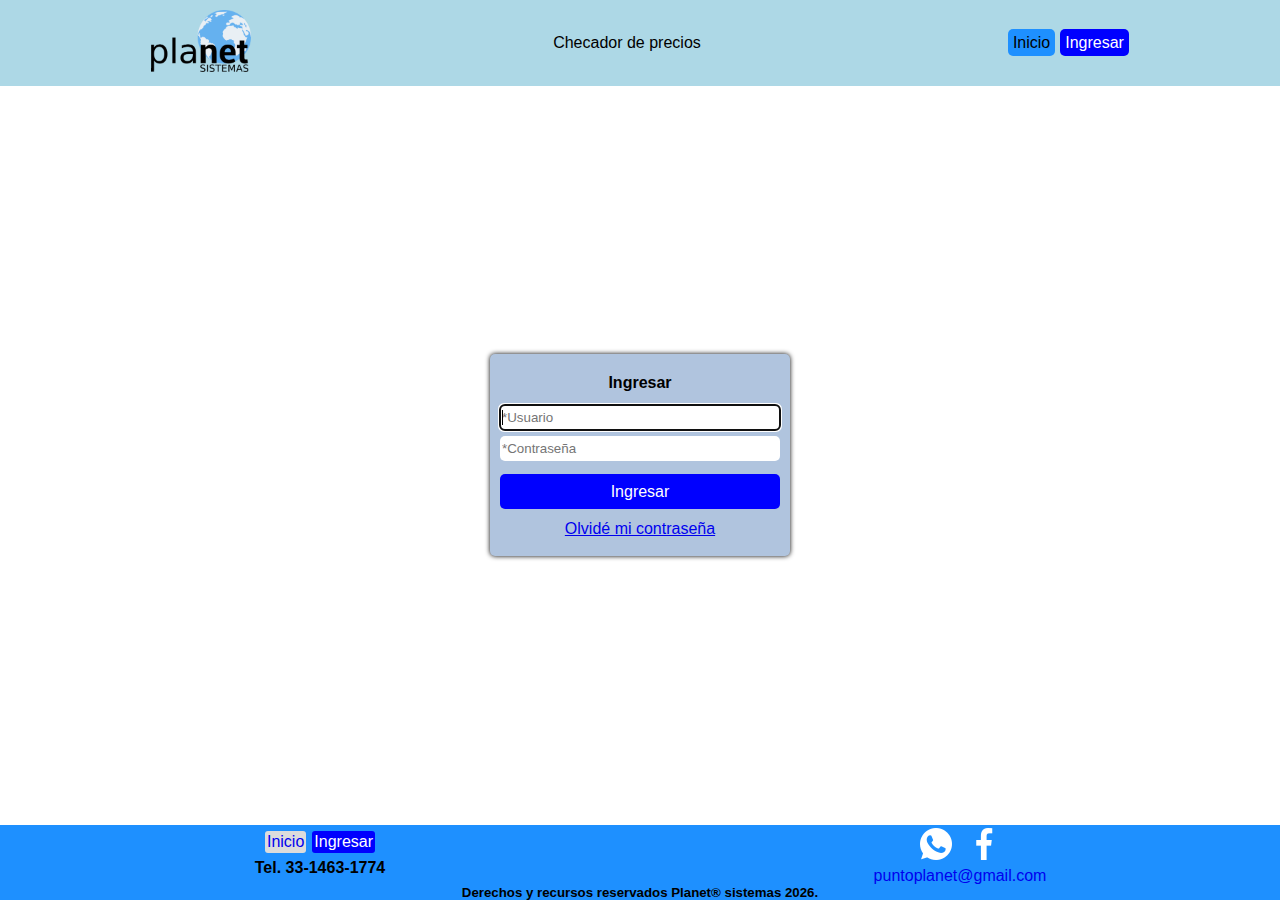
==== dashboard.html @ a4ebc6f9 "finalizada carga de articulos y familias desde sqlite" ====
<!DOCTYPE html>
<html lang="es-ES">
<head>
    <meta charset="UTF-8">
    <meta http-equiv="X-UA-Compatible" content="IE=edge">
    <meta name="viewport" content="width=device-width, initial-scale=1.0">
    <link rel="stylesheet" href="src/css/style.css">
    <link rel="stylesheet" href="src/css/modal.css">
    <link rel="stylesheet" href="src/css/table.css">
    <link rel="shortcut icon" href="src/img/favicon32px.png" type="image/png">
    <title>Checador de precios</title>
</head>
<body>
    <header></header>
    <main>
        <table>            
            <caption>
                <h6>Para encontrar todo "."</h6>
                <input type="search" id="searchArticle" placeholder="buscar..." onchange="loadArticles()">
                <span>Artículos</span>
                <select name="iduser" id="selUsers" onchange="selUsersChange()">
                    <!-- usuarios existentes -->
                </select>
                <button onclick="addArticle()"><img src="src/img/add24px.png"></button> 
            </caption>
            <thead>                
                <tr>
                    <th>Artículo</th>
                    <th>Precio</th>
                    <th>Código</th>
                    <th>Familia</th>
                    <th>Acciones</th>
                </tr>
            </thead>
            <tbody id="tbody">
                <!-- articles -->
            </tbody>
            <tfoot> 
                <tr>
                    <td id="username" colspan="1"></td>
                    <td colspan="4" id="countArticles"></td>
                </tr>
            </tfoot>    
        </table>
        <section class="modal" id="modal">
            <div class="form">
                <h4 id="formTitle">Agregar artículo</h4>
                <form class="form__form" id="form">
                    <input type="hidden" name="id"> <!-- 0=insert, >0 update -->
                    <input type="text" name="code" placeholder="Código">
                    <input type="text" name="description" placeholder="*Descripción" required>
                    <input type="number" name="price" step="0.01" placeholder="*Precio" required>
                    <label for="selFamilies">*Familia</label>
                    <div class="form__families">
                        <select name="family" required>
                            <!-- combo con las familias -->
                        </select>
                        <div class="form__families__buttons">
                            <button onclick="addFamily(event)"><img src="src/img/add24px.png" alt="Agregar" title="Agregar"></button>
                            <button onclick="editFamily(event)" id="btEditFamily"><img src="src/img/edit24px.png" alt="Modificar" title="Modificar"></button>
                            <button onclick="delFamily(event)" id="btDelFamily"><img src="src/img/trash24px.png" alt="Eliminar" title="Eliminar"></button>
                        </div>
                    </div>
                    <h5>*Campos obligatorios</h5>
                    <div class="form__buttons">
                        <input type="submit" value="Guardar">
                        <input type="button" value="Cancelar" id="btCancel">
                    </div>
                </form>
                <div class="form__status" id="statusArea">
                    <span class="form__status-close" id="btCloseStatus">x</span>
                    <p class="modal__status-text" id="statusText">Lorem ipsum dolor sit amet consectetur adipisicing elit. Ad et recusandae, illo itaque repudiandae quo vel quis eius iste. Sunt provident asperiores saepe, vero suscipit distinctio impedit fuga mollitia itaque!</p>
                </div>
            </div>
        </section>
        <section class="modal" id="modalDel">
            <div class="form">
                <h4>Eliminar artículo</h4>
                <div id="divDelArticle">
                    <input type="hidden" id="idToDel">
                    <p>¿Estás segur@ de eliminar el artículo...?</p>
                    <h4 id="descriptionToDel"></h4>
                    <div class="form__buttons">
                        <button id="btOkDel">Eliminar</button>
                        <button id="btCancelDel">Cancelar</button>
                    </div>
                </div>
                <div class="form__status" id="statusDelArea">
                    <span class="form__status-close" id="btCloseStatusDel">x</span>
                    <p class="modal__status-text" id="statusDelText">Lorem ipsum dolor sit amet consectetur adipisicing elit. Ad et recusandae, illo itaque repudiandae quo vel quis eius iste. Sunt provident asperiores saepe, vero suscipit distinctio impedit fuga mollitia itaque!</p>
                </div>
            </div>
        </section>
        
        <section class="modal" id="modalAddEditFamily">
            <div class="form">
                <h4 id="formFamilyTitle">Agregar familia</h4>
                <form class="form__form" id="formFamily">
                    <input type="hidden" name="id"> <!-- 0=insert, >0 update -->
                    <input type="text" name="description" placeholder="*Descripción" required>
                    <h5>*Campo obligatorio</h5>
                    <div class="form__buttons">
                        <input type="submit" value="Guardar">
                        <input type="button" value="Cancelar" onclick="closeModalAddEditFamily()">
                    </div>
                </form>
                <div class="form__status" id="statusFamilyArea">
                    <span class="form__status-close" id="btCloseStatusFamily">x</span>
                    <p class="modal__status-text" id="statusFamilyText">Lorem ipsum dolor sit amet consectetur adipisicing elit. Ad et recusandae, illo itaque repudiandae quo vel quis eius iste. Sunt provident asperiores saepe, vero suscipit distinctio impedit fuga mollitia itaque!</p>
                </div>
            </div>
        </section>
        <section class="modal" id="modalFamilyDel">
            <div class="form">
                <h4>Eliminar familia</h4>
                <div id="divDelFamily">
                    <input type="hidden" id="idFamilyDel">
                    <p>¿Estás segur@ de eliminar familia...?</p>
                    <h4 id="descriptionFamilyDel"></h4>
                    <div class="form__buttons">
                        <button id="btOkFamilyDel">Eliminar</button>
                        <button id="btCancelFamilyDel">Cancelar</button>
                    </div>
                </div>
                <div class="form__status" id="statusFamilyDelArea">
                    <span class="form__status-close" id="btCloseStatusFamilyDel">x</span>
                    <p class="modal__status-text" id="statusFamilyDelText">Lorem ipsum dolor sit amet consectetur adipisicing elit. Ad et recusandae, illo itaque repudiandae quo vel quis eius iste. Sunt provident asperiores saepe, vero suscipit distinctio impedit fuga mollitia itaque!</p>
                </div>
            </div>
        </section>
    </main>
    <footer></footer>
    <section class="menu-hidden" id="menuHidden"></section>
    <script src="src/js/script.js"></script>
    <script src="src/js/form.js"></script>
    <script src="src/js/dashboard.js"></script>
</body>
</html>
---- src/css/style.css ----
@font-face {
    font-family: 'Roboto';
    src: 'src/font/Roboto-Regular.ttf'; /* format('truetype');*/
}

* {
    margin: 0;
    padding: 0;
    box-sizing: border-box;
}

body {
    font-family: 'Roboto', Arial, Helvetica, sans-serif;
    min-height: 100vh;
    display: flex;
    flex-direction: column;
    justify-content: space-between; 
    
}

header {
    background-color: lightblue;  
    width: 100%;
    display: flex;
    justify-content: space-around;
    align-items: center;
    padding: 10px 0;
}


header img {
    width: 100px;
}

header > nav > a {
    background-color: dodgerblue;
    color: black;
    text-decoration: none;
    margin-left: 5px;
    padding: 5px;
    border-radius: 5px;
}

header a:hover {
    cursor: pointer;
}

.btmenu {
    background-color: rgba(0, 0, 0, 0);
    width: 32px;
    height: 32px;
    border: none; 
    display: none;   
}

.btmenu:hover {
    cursor: pointer;
}

.menu-hidden {
    background-color: rgba(0, 0, 0, 0.5);
    position: fixed;
    left: 0;
    top: 0;
    right: 0;
    bottom: 0;
    display: none;
}

.menu-aside {
    background-color: lightblue;
    position: fixed;
    top: 0;
    right: 0;
    bottom: 0;
    width: 160px;
    margin-right: -160px; /* esconder a la derecha */ 
    transition: margin 0.5s;    
}

.menu-close {
    position: relative;
    top: 25px;
    right: -95px;    
}

.menu-close:hover {
    cursor: pointer;
}

.menu-list {
    /* background-color: silver; */
    margin-top: 60px;
    list-style: none; /* no viñet */
    padding: 10px;
}

.menu-list > li {
    /* background-color: red;
    border: 1px solid; */
    margin-top: 5px;
}

.menu-list a {
    background-color: dodgerblue;
    color: black;
    text-decoration: none; /* no-viñets */
    display: block; /* width 100% */
    padding: 5px;
    border-radius: 5px;
}

main {
    width: 100%;
    text-align: center;
    display: flex;
    flex-direction: column;
    justify-content: center;
    align-items: center;
}

h2 {
    margin: 20px 0;
}

.screen-shot {
    width: 600px;
    margin-top: 20px;
}

.logo {
    width: 200px;
    margin-bottom: 20px;
}

footer {
    background-color: dodgerblue;
    width: 100%;
}

footer > section {
    /* border: 1px solid white; */
    display: flex;
}

footer > section > div {
    /* border: 1px solid; */
    width: 50%; 
    height: 60px;
}

footer > section > div > div,
footer nav {
    /* border: 1px solid red; */
    width: 100%;
    display: flex;
    justify-content: center;
    align-items: center;
}

footer nav {
    margin: 6px 0;
}

footer a {
    text-decoration: none;
}

footer nav > a {
    background-color: gainsboro;
    padding: 2px;
    margin: 0 3px;
    border-radius: 3px;
}

.contact-social {
    margin: 3px 8px;
}

footer > h5 {
    text-align: center;
}

a.active {
    background-color: blue;
    color: white;
}

@media screen and (max-width: 640px) {
    .navMain {
        display: none;
    }

    /* menu burguer */
    .btmenu {
        display: inline;
    }

    .screen-shot {
        width: 300px;
    }

    footer > section {
        flex-direction: column;
    }

    footer > section > div,
    footer nav {
        width: 100%;
    }
}
---- src/css/modal.css ----
@import 'form.css';

.modal {
    background-color: rgba(0, 0, 0, 0.5);
    position: fixed;
    left: 0;
    top: 0;
    right: 0;
    bottom: 0;
    display: none;
    justify-content: center; /* (display:flex) */
    align-items: center; /* (display:flex) */
}

.form__status {
    display: none;
}
---- src/css/table.css ----
table {
    border: 0.5px solid black;
    display: block;
    border-collapse: collapse;
    border-spacing: 0;
    /* width: 98%; */
    margin: 10px auto;
    padding: 5px;
    font-size: 14pt;
    border-radius: 5px; 
    overflow-x: auto;
    white-space: nowrap; /* no estrechar al encojer anchura */     
}

table > caption {
    border: 0.5px solid silver;
    border-radius: 5px;
    height: 45px;
    position: relative;    
}

table > caption > h6 {
    font-size: 9pt;
    position: absolute;
    left: 4px;
    top: 1px;
}

table input[type=search] {
    /* border: 1px solid; */
    background-color: whitesmoke;
    width: 120px;
    height: 25px;
    padding: 5px;
    border: none;
    border-radius: 5px; 
    position: absolute; 
    left: 5px; 
    top: 15px;
}

table > caption > button {
    background-color: lightgreen; 
    position: absolute;
    left: 130px;   
    top: 5px;
}

table > caption > span {
    font-size: 16pt;
    position: absolute;
    left: 180px;
    top: 10px;
}

table > caption > select {
    width: 100px;
    height: 25px;
    position: absolute;
    top: 10px;
    right: 5px;
}

table button {    
    width: 40px;
    height: 35px;
    padding-top: 3px; /* img center */
    border: none;
    border-radius: 5px;
    box-shadow: 0 0 3px black;
}

table th {
    text-align: left;
}

table button:hover {
    cursor: pointer;
}

.price {
    text-align: right;
}

table > tbody > tr {
    border: 0.5px solid silver;     
}

th, td {
    padding: 3px 10px;
}

td {
    text-align: left;
}

.bt-edit {
    background-color: dodgerblue;
}

.bt-del {
    background-color: salmon;
}

table > tfoot td {
    border: 0.5px solid silver;
    background-color: gainsboro;
    text-align: center;
    padding: 5px 0;
    border-radius: 3px;
}

@media screen and (max-width: 768px) {
    table {
        width: 98%;
    }
}
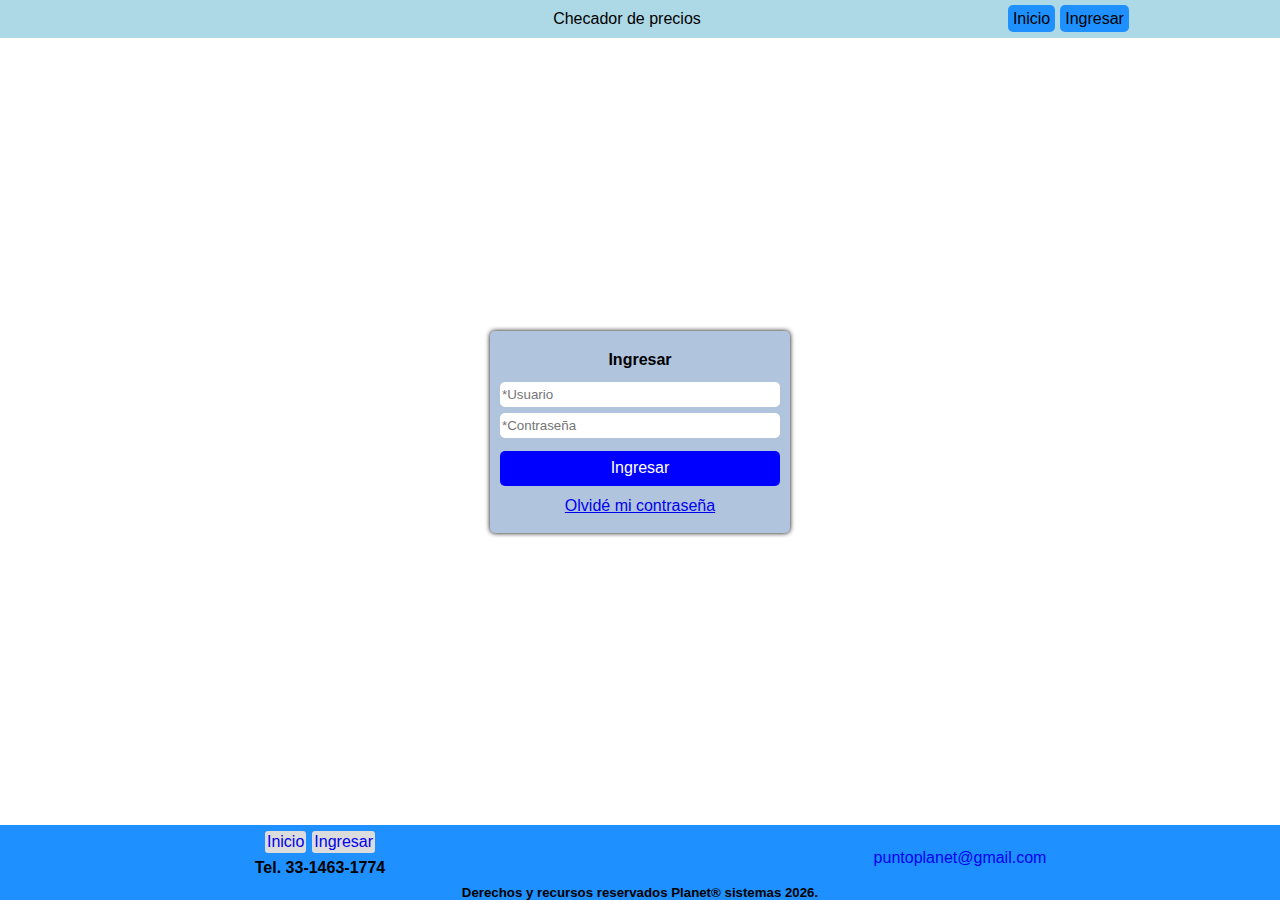
==== commit 0cb88c28: "se agrega campo costo no obligatorio" ====
--- a/dashboard.html
+++ b/dashboard.html
@@ -27,6 +27,7 @@
                 <tr>
                     <th>Artículo</th>
                     <th>Precio</th>
+                    <th>Costo</th>
                     <th>Código</th>
                     <th>Familia</th>
                     <th>Acciones</th>
@@ -37,7 +38,7 @@
             </tbody>
             <tfoot> 
                 <tr>
-                    <td id="username" colspan="1"></td>
+                    <td id="username" colspan="2"></td>
                     <td colspan="4" id="countArticles"></td>
                 </tr>
             </tfoot>    
@@ -50,9 +51,10 @@
                     <input type="text" name="code" placeholder="Código">
                     <input type="text" name="description" placeholder="*Descripción" required>
                     <input type="number" name="price" step="0.01" placeholder="*Precio" required>
+                    <input type="number" name="cost" step="0.01" placeholder="Costo">
                     <label for="selFamilies">*Familia</label>
                     <div class="form__families">
-                        <select name="family" required>
+                        <select name="idFamily" required>
                             <!-- combo con las familias -->
                         </select>
                         <div class="form__families__buttons">
--- a/src/css/table.css
+++ b/src/css/table.css
@@ -78,8 +78,13 @@
     cursor: pointer;
 }
 
-.price {
+.price,
+.cost {
     text-align: right;
+}
+
+.cost {
+    color: gray;
 }
 
 table > tbody > tr {
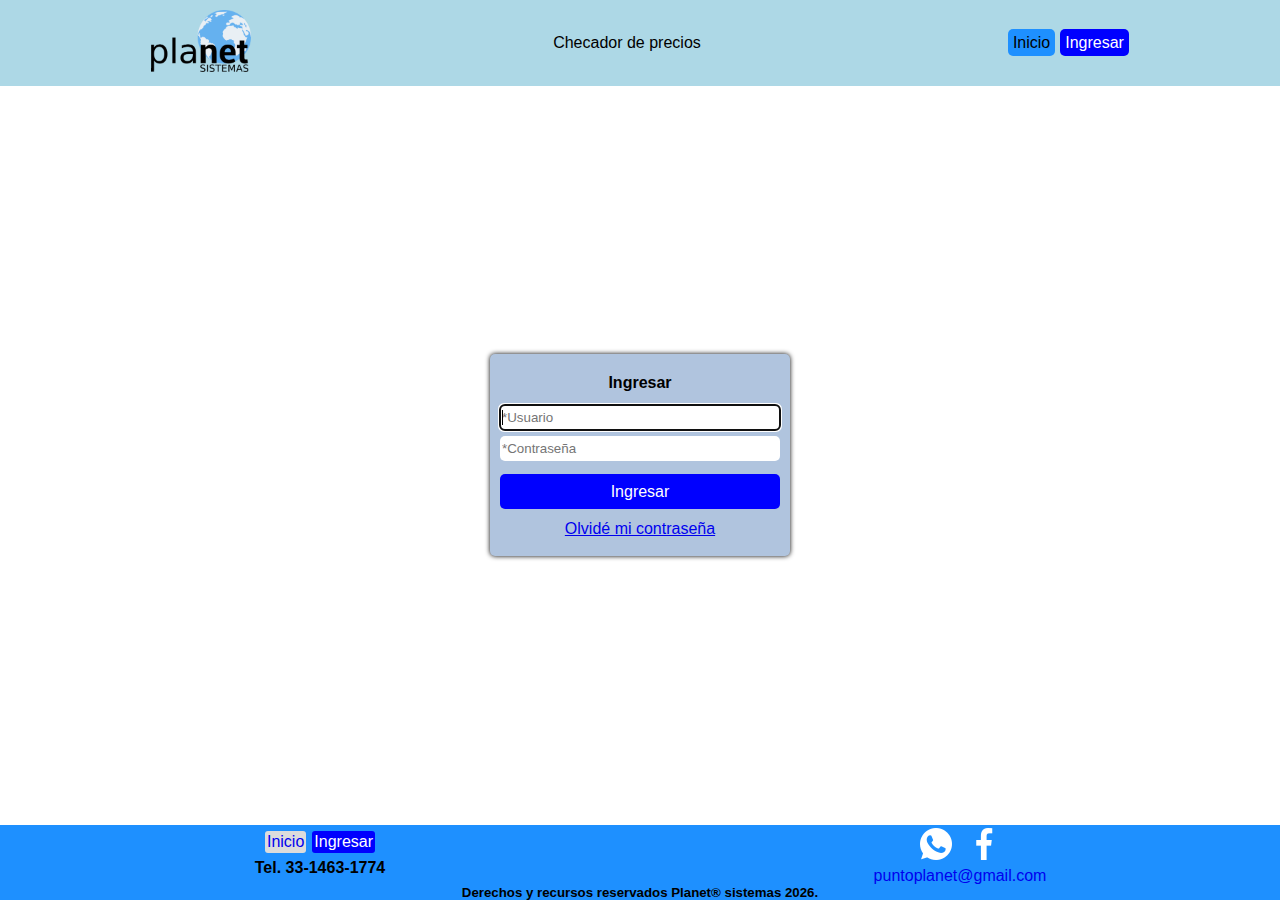
==== commit 53332c9a: "test" ====
--- a/dashboard.html
+++ b/dashboard.html
@@ -21,7 +21,7 @@
                 <select name="iduser" id="selUsers" onchange="selUsersChange()">
                     <!-- usuarios existentes -->
                 </select>
-                <button onclick="addArticle()"><img src="src/img/add24px.png"></button> 
+                <button onclick="addArticle()"><img src="src/img/add24px.png" alt="Agregar artículo" title="Agregar artículo"></button> 
             </caption>
             <thead>                
                 <tr>
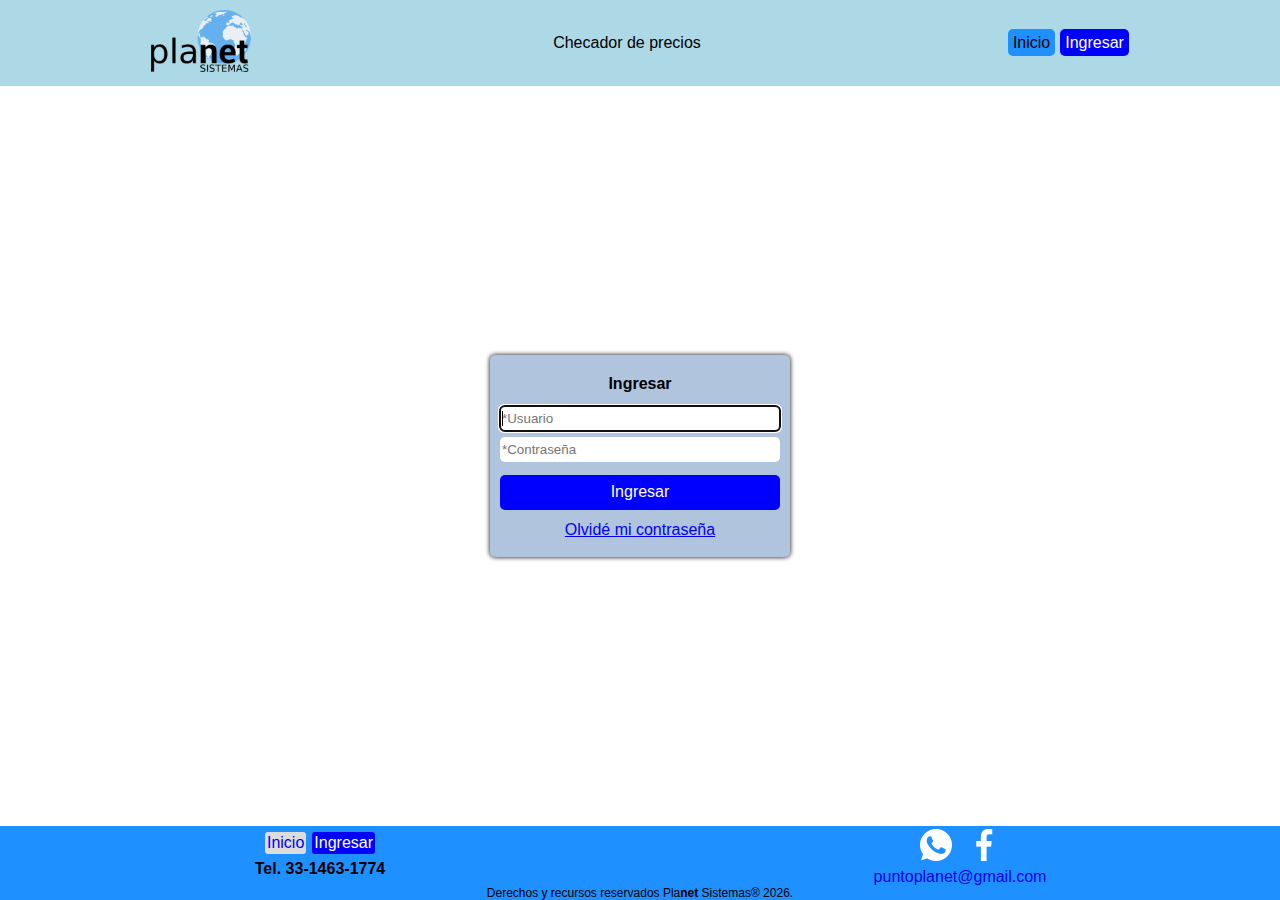
==== commit 73e34e16: "se agrega flecha arriba cuando tabla es muy alta" ====
--- a/dashboard.html
+++ b/dashboard.html
@@ -21,7 +21,7 @@
                 <select name="iduser" id="selUsers" onchange="selUsersChange()">
                     <!-- usuarios existentes -->
                 </select>
-                <button onclick="addArticle()"><img src="src/img/add24px.png" alt="Agregar artículo" title="Agregar artículo"></button> 
+                <button onclick="addArticle()"><img src="src/img/add24px.png" alt="Agregar artículo" title="Agregar artículo">Agregar</button> 
             </caption>
             <thead>                
                 <tr>
@@ -43,6 +43,7 @@
                 </tr>
             </tfoot>    
         </table>
+        <a href="#" class="arrow-up" id="arrowUp"><img src="./src/img/arrow-up32px.png" alt="Ir arriba" title="Ir arriba"></a>
         <section class="modal" id="modal">
             <div class="form">
                 <h4 id="formTitle">Agregar artículo</h4>
--- a/src/css/style.css
+++ b/src/css/style.css
@@ -177,8 +177,9 @@
     margin: 3px 8px;
 }
 
-footer > h5 {
+footer > p {
     text-align: center;
+    font-size: 9pt;
 }
 
 a.active {
--- a/src/css/table.css
+++ b/src/css/table.css
@@ -41,15 +41,23 @@
 
 table > caption > button {
     background-color: lightgreen; 
+    width: 100px;
     position: absolute;
     left: 130px;   
-    top: 5px;
+    top: 5px; 
+    display: flex; 
+    justify-content: space-around;
+    align-items: center;  
+}
+
+table > caption > button {
+    font-size: 13pt;
 }
 
 table > caption > span {
     font-size: 16pt;
     position: absolute;
-    left: 180px;
+    left: 250px;
     top: 10px;
 }
 
@@ -115,8 +123,30 @@
     border-radius: 3px;
 }
 
+.arrow-up {
+    /* border: 1px solid; */
+    position: fixed;
+    right: 10px;
+    bottom: 85px;
+    display: flex;
+    border-radius: 50%;
+    box-shadow: 0 0 5px black;
+    display: none; 
+}
+
+.arrow-up > img {
+    border-radius: 50%;   
+    width: 100%;
+    height: 100%;
+    /* box-shadow: 0 0 5px black;  */
+}
+
 @media screen and (max-width: 768px) {
     table {
         width: 98%;
     }
+
+    .arrow-up {
+        bottom: 145px;
+    }
 }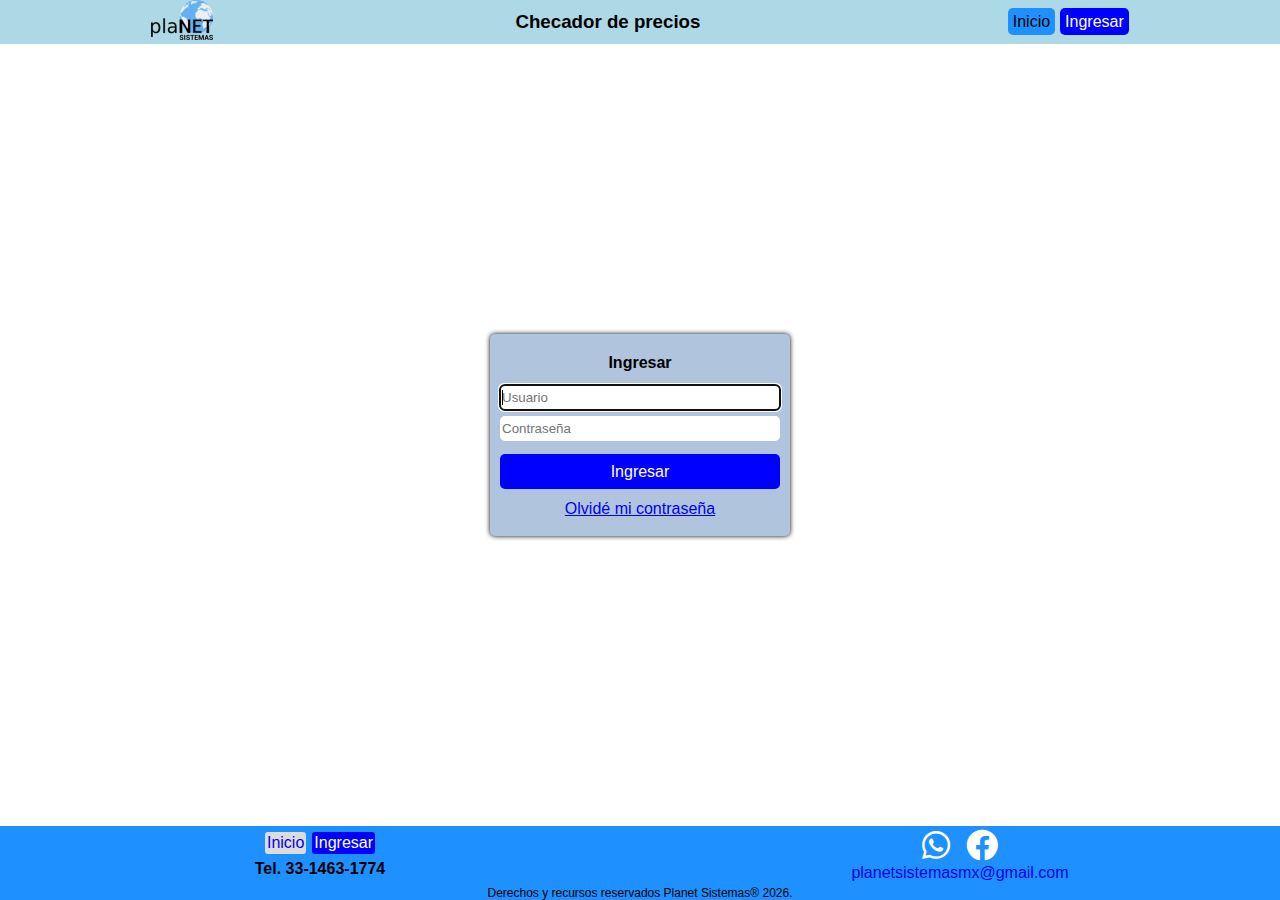
==== commit f6a3d757: "update" ====
--- a/dashboard.html
+++ b/dashboard.html
@@ -1,27 +1,28 @@
 <!DOCTYPE html>
-<html lang="es-ES">
+<html lang="es">
 <head>
     <meta charset="UTF-8">
     <meta http-equiv="X-UA-Compatible" content="IE=edge">
     <meta name="viewport" content="width=device-width, initial-scale=1.0">
-    <link rel="stylesheet" href="src/css/style.css">
+    <link rel="shortcut icon" href="src/img/favicon32.png" type="image/png">
+    <title>Checador de precios</title>
+    <link rel="stylesheet" href="src/css/main.css">
     <link rel="stylesheet" href="src/css/modal.css">
     <link rel="stylesheet" href="src/css/table.css">
-    <link rel="shortcut icon" href="src/img/favicon32px.png" type="image/png">
-    <title>Checador de precios</title>
+    <link rel="stylesheet" href="src/icon/css/all.css"> <!-- Font Awesome -->
 </head>
 <body>
     <header></header>
     <main>
         <table>            
             <caption>
-                <h6>Para encontrar todo "."</h6>
+                <h6>Encontrar todo "."</h6>
                 <input type="search" id="searchArticle" placeholder="buscar..." onchange="loadArticles()">
                 <span>Artículos</span>
                 <select name="iduser" id="selUsers" onchange="selUsersChange()">
                     <!-- usuarios existentes -->
                 </select>
-                <button onclick="addArticle()"><img src="src/img/add24px.png" alt="Agregar artículo" title="Agregar artículo">Agregar</button> 
+                <button onclick="addArticle()"><i class="fas fa-plus-circle"></i>Agregar</button> 
             </caption>
             <thead>                
                 <tr>
@@ -43,7 +44,7 @@
                 </tr>
             </tfoot>    
         </table>
-        <a href="#" class="arrow-up" id="arrowUp"><img src="./src/img/arrow-up32px.png" alt="Ir arriba" title="Ir arriba"></a>
+        <a href="#" class="arrow-up" id="arrowUp"><i class="far fa-arrow-alt-circle-up fa-2x"></i></a>
         <section class="modal" id="modal">
             <div class="form">
                 <h4 id="formTitle">Agregar artículo</h4>
@@ -59,9 +60,9 @@
                             <!-- combo con las familias -->
                         </select>
                         <div class="form__families__buttons">
-                            <button onclick="addFamily(event)"><img src="src/img/add24px.png" alt="Agregar" title="Agregar"></button>
-                            <button onclick="editFamily(event)" id="btEditFamily"><img src="src/img/edit24px.png" alt="Modificar" title="Modificar"></button>
-                            <button onclick="delFamily(event)" id="btDelFamily"><img src="src/img/trash24px.png" alt="Eliminar" title="Eliminar"></button>
+                            <button onclick="addFamily(event)"><i class="fa fa-plus-circle fa-lg"></i></button>
+                            <button onclick="editFamily(event)" id="btEditFamily"><i class="fa fa-edit fa-lg"></i></button>
+                            <button onclick="delFamily(event)" id="btDelFamily"><i class="fa fa-trash fa-lg"></i></button>
                         </div>
                     </div>
                     <h5>*Campos obligatorios</h5>
@@ -134,7 +135,7 @@
     </main>
     <footer></footer>
     <section class="menu-hidden" id="menuHidden"></section>
-    <script src="src/js/script.js"></script>
+    <script src="src/js/main.js"></script>
     <script src="src/js/form.js"></script>
     <script src="src/js/dashboard.js"></script>
 </body>
--- a/src/css/main.css
+++ b/src/css/main.css
@@ -0,0 +1,209 @@
+/* @font-face {
+    font-family: 'Roboto';
+    src: 'src/font/Roboto-Regular.ttf'; /* format('truetype');*/
+/*} */
+
+* {
+    margin: 0;
+    padding: 0;
+    border: none;
+    box-sizing: border-box;
+}
+
+body {
+    /* font-family: 'Roboto', Arial, Helvetica, sans-serif; */
+    font-family: 'Segoe UI', Tahoma, Geneva, Verdana, sans-serif;
+    min-height: 100vh;
+    display: flex;
+    flex-direction: column;
+    justify-content: space-between;    
+}
+
+header {
+    background-color: lightblue;  
+    width: 100%;
+    /* height: 60px; */
+    display: flex;
+    justify-content: space-around;
+    align-items: center;
+    /* padding: 10px 0; */
+}
+
+header > nav > a {
+    background-color: dodgerblue;
+    color: black;
+    text-decoration: none;
+    margin-left: 5px;
+    padding: 5px;
+    border-radius: 5px;
+}
+
+header a:hover {
+    cursor: pointer;
+}
+
+.btmenu {
+    background-color: rgba(0, 0, 0, 0);
+    width: 32px;
+    height: 32px;
+    border: none; 
+    display: none;   
+}
+
+.btmenu:hover {
+    cursor: pointer;
+}
+
+.menu-hidden {
+    background-color: rgba(0, 0, 0, 0.5);
+    position: fixed;
+    left: 0;
+    top: 0;
+    right: 0;
+    bottom: 0;
+    display: none;
+}
+
+.menu-aside {
+    background-color: lightblue;
+    position: fixed;
+    top: 0;
+    right: 0;
+    bottom: 0;
+    width: 160px;
+    margin-right: -160px; /* esconder a la derecha */ 
+    transition: margin 0.5s;    
+}
+
+.menu-close {
+    position: relative;
+    top: 25px;
+    right: -95px;    
+}
+
+.menu-close:hover {
+    cursor: pointer;
+}
+
+.menu-list {
+    /* background-color: silver; */
+    margin-top: 60px;
+    list-style: none; /* no viñet */
+    padding: 10px;
+}
+
+.menu-list > li {
+    /* background-color: red;
+    border: 1px solid; */
+    margin-top: 5px;
+}
+
+.menu-list a {
+    background-color: dodgerblue;
+    color: black;
+    text-decoration: none; /* no-viñets */
+    display: block; /* width 100% */
+    padding: 5px;
+    border-radius: 5px;
+}
+
+main {
+    width: 100%;
+    text-align: center;
+    display: flex;
+    flex-direction: column;
+    justify-content: center;
+    align-items: center;
+}
+
+h2 {
+    margin: 20px 0;
+}
+
+.screen-shot {
+    width: 600px;
+    margin-top: 20px;
+}
+
+.logo {
+    width: 200px;
+    margin-bottom: 20px;
+}
+
+footer {
+    background-color: dodgerblue;
+    width: 100%;
+}
+
+footer > section {
+    /* border: 1px solid white; */
+    display: flex;
+}
+
+footer > section > div {
+    /* border: 1px solid; */
+    width: 50%; 
+    height: 60px;
+}
+
+footer > section > div > div,
+footer nav {
+    /* border: 1px solid red; */
+    width: 100%;
+    display: flex;
+    justify-content: center;
+    align-items: center;
+}
+
+footer nav {
+    margin: 6px 0;
+}
+
+footer a {
+    text-decoration: none;
+}
+
+footer nav > a {
+    background-color: gainsboro;
+    padding: 2px;
+    margin: 0 3px;
+    border-radius: 3px;
+}
+
+.contact-social {
+    margin: 3px 8px;
+}
+
+footer > p {
+    text-align: center;
+    font-size: 9pt;
+}
+
+a.active {
+    background-color: blue;
+    color: white;
+}
+
+@media screen and (max-width: 640px) {
+    .navMain {
+        display: none;
+    }
+
+    /* menu burguer */
+    .btmenu {
+        display: inline;
+    }
+
+    .screen-shot {
+        width: 300px;
+    }
+
+    footer > section {
+        flex-direction: column;
+    }
+
+    footer > section > div,
+    footer nav {
+        width: 100%;
+    }
+}--- a/src/css/table.css
+++ b/src/css/table.css
@@ -15,15 +15,14 @@
 table > caption {
     border: 0.5px solid silver;
     border-radius: 5px;
-    height: 45px;
+    height: 55px;
     position: relative;    
 }
 
 table > caption > h6 {
-    font-size: 9pt;
     position: absolute;
-    left: 4px;
-    top: 1px;
+    left: 10px;
+    top: 5px;   
 }
 
 table input[type=search] {
@@ -36,15 +35,16 @@
     border-radius: 5px; 
     position: absolute; 
     left: 5px; 
-    top: 15px;
+    top: 25px;
 }
 
 table > caption > button {
     background-color: lightgreen; 
     width: 100px;
+    height: 24px;
     position: absolute;
     left: 130px;   
-    top: 5px; 
+    top: 25px; 
     display: flex; 
     justify-content: space-around;
     align-items: center;  
@@ -55,13 +55,14 @@
 }
 
 table > caption > span {
-    font-size: 16pt;
+    font-size: 24px;
     position: absolute;
-    left: 250px;
-    top: 10px;
+    left: 250px;    
 }
 
 table > caption > select {
+    border: 0.1px solid grey;
+    border-radius: 3px;
     width: 100px;
     height: 25px;
     position: absolute;
@@ -74,7 +75,7 @@
     height: 35px;
     padding-top: 3px; /* img center */
     border: none;
-    border-radius: 5px;
+    border-radius: 2px;
     box-shadow: 0 0 3px black;
 }
 
@@ -108,11 +109,15 @@
 }
 
 .bt-edit {
-    background-color: dodgerblue;
+    background-color: rgb(83, 169, 255);
+}
+
+.bt-copy {
+    background-color: gainsboro;
 }
 
 .bt-del {
-    background-color: salmon;
+    background-color: rgb(255, 83, 83);
 }
 
 table > tfoot td {
@@ -127,18 +132,13 @@
     /* border: 1px solid; */
     position: fixed;
     right: 10px;
-    bottom: 85px;
-    display: flex;
-    border-radius: 50%;
-    box-shadow: 0 0 5px black;
-    display: none; 
+    bottom: 80px;   
+    display: none;
 }
 
-.arrow-up > img {
-    border-radius: 50%;   
-    width: 100%;
-    height: 100%;
-    /* box-shadow: 0 0 5px black;  */
+.arrow-up > i {
+    box-shadow: 0 0 3px grey;
+    border-radius: 50%;
 }
 
 @media screen and (max-width: 768px) {
@@ -147,6 +147,6 @@
     }
 
     .arrow-up {
-        bottom: 145px;
+        bottom: 140px;
     }
 }